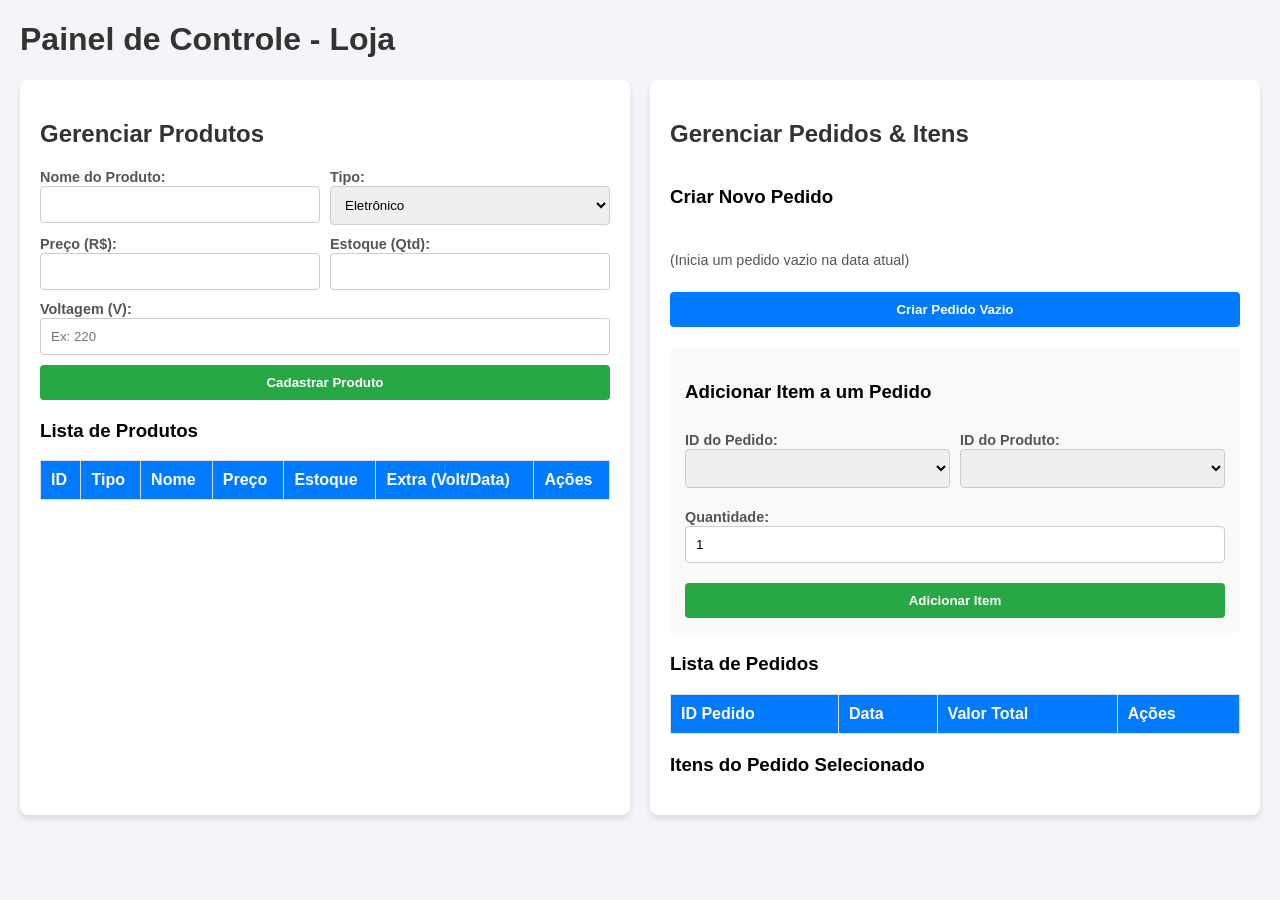
==== AA2/target/classes/public/index.html @ 169ea9ea "Framework + Interface done" ====
<!DOCTYPE html>
<html lang="pt-BR">
<head>
    <meta charset="UTF-8">
    <title>Sistema Loja - Protótipo Web (AA2)</title>
	<link rel="stylesheet" href="styles.css"
</head>
<body>
    <h1>Painel de Controle - Loja</h1>
    <div class="container">
        <!-- SEÇÃO PRODUTOS -->
        <div class="box">
            <h2>Gerenciar Produtos</h2>
            <form id="formProduto">
                <div class="form-row">
                    <div>
                        <label>Nome do Produto:</label>
                        <input type="text" id="nome" required>
                    </div>
                    <div>
                        <label>Tipo:</label>
                        <select id="tipo" onchange="updateExtraLabel()">
                            <option value="Eletrônico">Eletrônico</option>
                            <option value="Perecível">Perecível</option>
                        </select>
                    </div>
                </div>
                <div class="form-row">
                    <div>
                        <label>Preço (R$):</label>
                        <input type="number" step="0.01" id="preco" required>
                    </div>
                    <div>
                        <label>Estoque (Qtd):</label>
                        <input type="number" id="estoque" required>
                    </div>
                </div>
                <div>
                    <label id="lblExtra">Voltagem (V):</label>
                    <input type="text" id="extra" required placeholder="Ex: 220">
                </div>
                <button type="submit" id="btnSubmitProduto">Cadastrar Produto</button>
                <button type="button" id="btnCancelEdit" style="display: none; background: #6c757d;" onclick="cancelarEdicao()">Cancelar Edição</button>
            </form>
            
            <h3>Lista de Produtos</h3>
            <table>
                <thead>
                    <tr>
                        <th>ID</th>
                        <th>Tipo</th>
                        <th>Nome</th>
                        <th>Preço</th>
                        <th>Estoque</th>
                        <th>Extra (Volt/Data)</th>
                        <th>Ações</th>
                    </tr>
                </thead>
                <tbody id="tabelaProdutos"></tbody>
            </table>
        </div>

        <!-- SEÇÃO PEDIDOS & ITENS -->
        <div class="box">
            <h2>Gerenciar Pedidos & Itens</h2>
            
            <form id="formPedido">
                <h3>Criar Novo Pedido</h3>
                <p style="font-size: 0.9em; color: #555;">(Inicia um pedido vazio na data atual)</p>
                <button type="submit" class="btn-blue">Criar Pedido Vazio</button>
            </form>

            <form id="formItem" style="margin-top: 15px; background: #f9f9f9; padding: 15px; border-radius: 5px;">
                <h3>Adicionar Item a um Pedido</h3>
                <div class="form-row">
                    <div>
                        <label>ID do Pedido:</label>
                        <select id="itemPedidoId" required></select>
                    </div>
                    <div>
                        <label>ID do Produto:</label>
                        <select id="itemProdutoId" required></select>
                    </div>
                </div>
                <div class="form-row" style="margin-top: 10px;">
                    <div>
                        <label>Quantidade:</label>
                        <input type="number" id="itemQtd" required min="1" value="1">
                    </div>
                </div>
                <button type="submit" style="margin-top: 10px;">Adicionar Item</button>
            </form>
            
            <h3 style="margin-top: 20px;">Lista de Pedidos</h3>
            <table>
                <thead>
                    <tr>
                        <th>ID Pedido</th>
                        <th>Data</th>
                        <th>Valor Total</th>
                        <th>Ações</th>
                    </tr>
                </thead>
                <tbody id="tabelaPedidos"></tbody>
            </table>
            <h3 style="margin-top: 20px;">Itens do Pedido Selecionado</h3>
            <table id="tabelaItens" style="display: none;">
                <thead>
                    <tr>
                        <th>ID Item</th>
                        <th>Produto</th>
                        <th>Quantidade</th>
                        <th>Valor Unitário</th>
                        <th>Ações</th>
                    </tr>
                </thead>
                <tbody id="tabelaItensBody"></tbody>
            </table>
        </div>
    </div>
    <script src="script.js"></script>
</body>
</html>
---- AA2/target/classes/public/styles.css ----
body {
	font-family: 'Segoe UI', Tahoma, Geneva, Verdana, sans-serif;
	margin: 20px;
	background-color: #f4f4f9;
}

.container {
	display: flex;
	gap: 20px;
	flex-wrap: wrap;
}

.box {
	background: white;
	padding: 20px;
	border-radius: 8px;
	box-shadow: 0 4px 6px rgba(0,0,0,0.1);
	flex: 1;
	min-width: 300px;
}

h1, h2 {
	color: #333; 
}

table {
	width: 100%;
	border-collapse: collapse;
	margin-top: 15px;
}

th, td {
	border: 1px solid #ddd;
	padding: 10px;
	text-align: left;
}

th {
	background-color: #007bff;
	color: white;
}

tr:nth-child(even) {
	background-color: #f9f9f9; 
}

form {
	display: grid;
	gap: 10px;
	margin-bottom: 20px;
}

label {
	font-weight: bold;
	font-size: 0.9em;
	color: #555;
}

input, select, button {
	padding: 10px;
	width: 100%;
	box-sizing: border-box;
	border: 1px solid #ccc;
	border-radius: 4px;
}

button {
	background-color: #28a745;
	color: white;
	border: none;
	cursor: pointer;
	font-weight: bold;
}

button:hover {
	background-color: #218838; 
}

.btn-blue {
	background-color: #007bff; 
}

.btn-blue:hover {
	background-color: #0069d9; 
}

.form-row {
	display: flex;
	gap: 10px;
}

.form-row > div {
	flex: 1; 
}
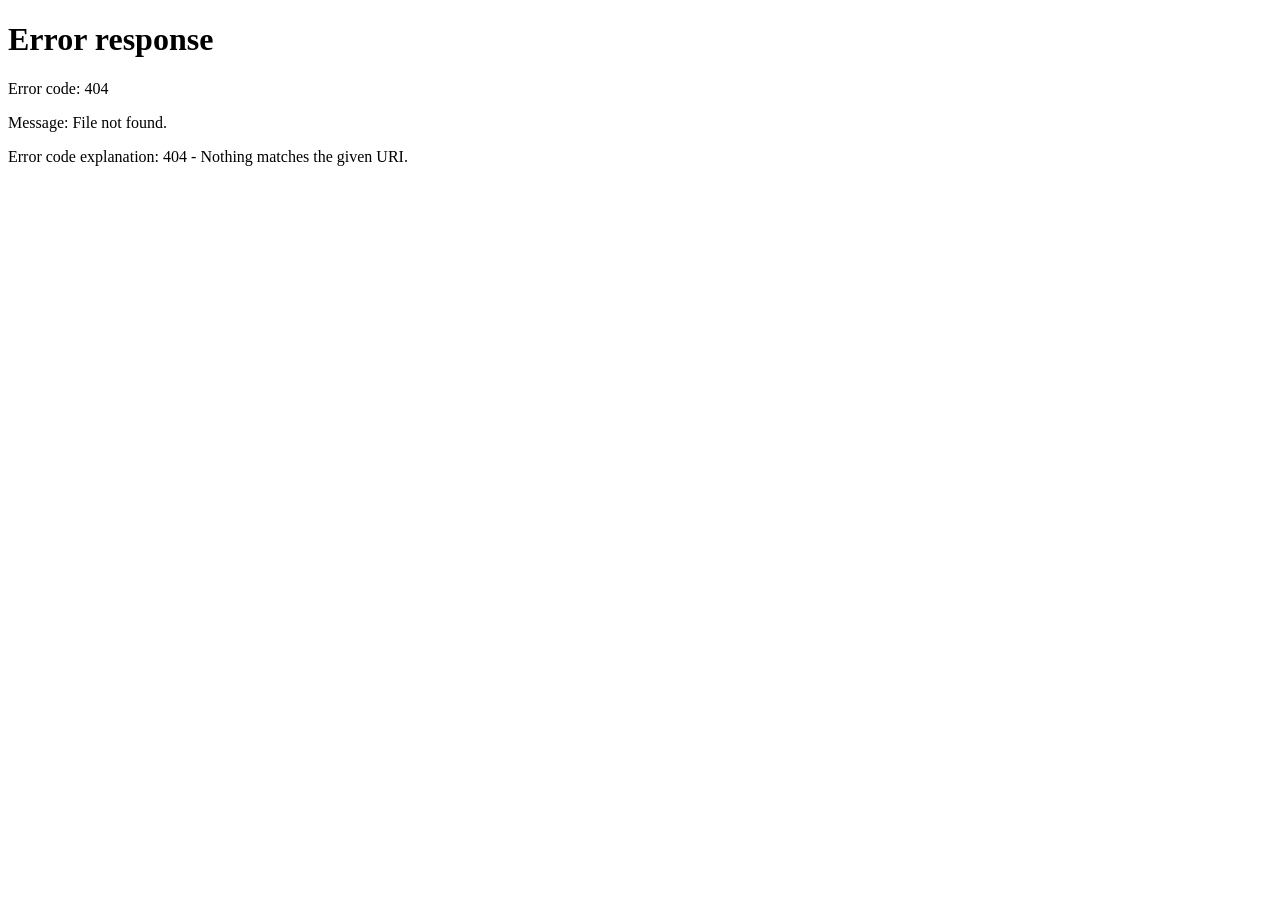
==== commit 79a3bf01: "mudancas_e_conexao_mysql" ====
--- a/AA2/target/classes/public/index.html
+++ b/AA2/target/classes/public/index.html
@@ -1,123 +1,11 @@
-<!DOCTYPE html>
+<!doctype html>
 <html lang="pt-BR">
 <head>
-    <meta charset="UTF-8">
-    <title>Sistema Loja - Protótipo Web (AA2)</title>
-	<link rel="stylesheet" href="styles.css"
+  <meta charset="UTF-8" />
+  <meta http-equiv="refresh" content="0; url=/pedidos.html" />
+  <title>Redirecionando...</title>
 </head>
 <body>
-    <h1>Painel de Controle - Loja</h1>
-    <div class="container">
-        <!-- SEÇÃO PRODUTOS -->
-        <div class="box">
-            <h2>Gerenciar Produtos</h2>
-            <form id="formProduto">
-                <div class="form-row">
-                    <div>
-                        <label>Nome do Produto:</label>
-                        <input type="text" id="nome" required>
-                    </div>
-                    <div>
-                        <label>Tipo:</label>
-                        <select id="tipo" onchange="updateExtraLabel()">
-                            <option value="Eletrônico">Eletrônico</option>
-                            <option value="Perecível">Perecível</option>
-                        </select>
-                    </div>
-                </div>
-                <div class="form-row">
-                    <div>
-                        <label>Preço (R$):</label>
-                        <input type="number" step="0.01" id="preco" required>
-                    </div>
-                    <div>
-                        <label>Estoque (Qtd):</label>
-                        <input type="number" id="estoque" required>
-                    </div>
-                </div>
-                <div>
-                    <label id="lblExtra">Voltagem (V):</label>
-                    <input type="text" id="extra" required placeholder="Ex: 220">
-                </div>
-                <button type="submit" id="btnSubmitProduto">Cadastrar Produto</button>
-                <button type="button" id="btnCancelEdit" style="display: none; background: #6c757d;" onclick="cancelarEdicao()">Cancelar Edição</button>
-            </form>
-            
-            <h3>Lista de Produtos</h3>
-            <table>
-                <thead>
-                    <tr>
-                        <th>ID</th>
-                        <th>Tipo</th>
-                        <th>Nome</th>
-                        <th>Preço</th>
-                        <th>Estoque</th>
-                        <th>Extra (Volt/Data)</th>
-                        <th>Ações</th>
-                    </tr>
-                </thead>
-                <tbody id="tabelaProdutos"></tbody>
-            </table>
-        </div>
-
-        <!-- SEÇÃO PEDIDOS & ITENS -->
-        <div class="box">
-            <h2>Gerenciar Pedidos & Itens</h2>
-            
-            <form id="formPedido">
-                <h3>Criar Novo Pedido</h3>
-                <p style="font-size: 0.9em; color: #555;">(Inicia um pedido vazio na data atual)</p>
-                <button type="submit" class="btn-blue">Criar Pedido Vazio</button>
-            </form>
-
-            <form id="formItem" style="margin-top: 15px; background: #f9f9f9; padding: 15px; border-radius: 5px;">
-                <h3>Adicionar Item a um Pedido</h3>
-                <div class="form-row">
-                    <div>
-                        <label>ID do Pedido:</label>
-                        <select id="itemPedidoId" required></select>
-                    </div>
-                    <div>
-                        <label>ID do Produto:</label>
-                        <select id="itemProdutoId" required></select>
-                    </div>
-                </div>
-                <div class="form-row" style="margin-top: 10px;">
-                    <div>
-                        <label>Quantidade:</label>
-                        <input type="number" id="itemQtd" required min="1" value="1">
-                    </div>
-                </div>
-                <button type="submit" style="margin-top: 10px;">Adicionar Item</button>
-            </form>
-            
-            <h3 style="margin-top: 20px;">Lista de Pedidos</h3>
-            <table>
-                <thead>
-                    <tr>
-                        <th>ID Pedido</th>
-                        <th>Data</th>
-                        <th>Valor Total</th>
-                        <th>Ações</th>
-                    </tr>
-                </thead>
-                <tbody id="tabelaPedidos"></tbody>
-            </table>
-            <h3 style="margin-top: 20px;">Itens do Pedido Selecionado</h3>
-            <table id="tabelaItens" style="display: none;">
-                <thead>
-                    <tr>
-                        <th>ID Item</th>
-                        <th>Produto</th>
-                        <th>Quantidade</th>
-                        <th>Valor Unitário</th>
-                        <th>Ações</th>
-                    </tr>
-                </thead>
-                <tbody id="tabelaItensBody"></tbody>
-            </table>
-        </div>
-    </div>
-    <script src="script.js"></script>
+  Redirecionando para Pedidos...
 </body>
 </html>
